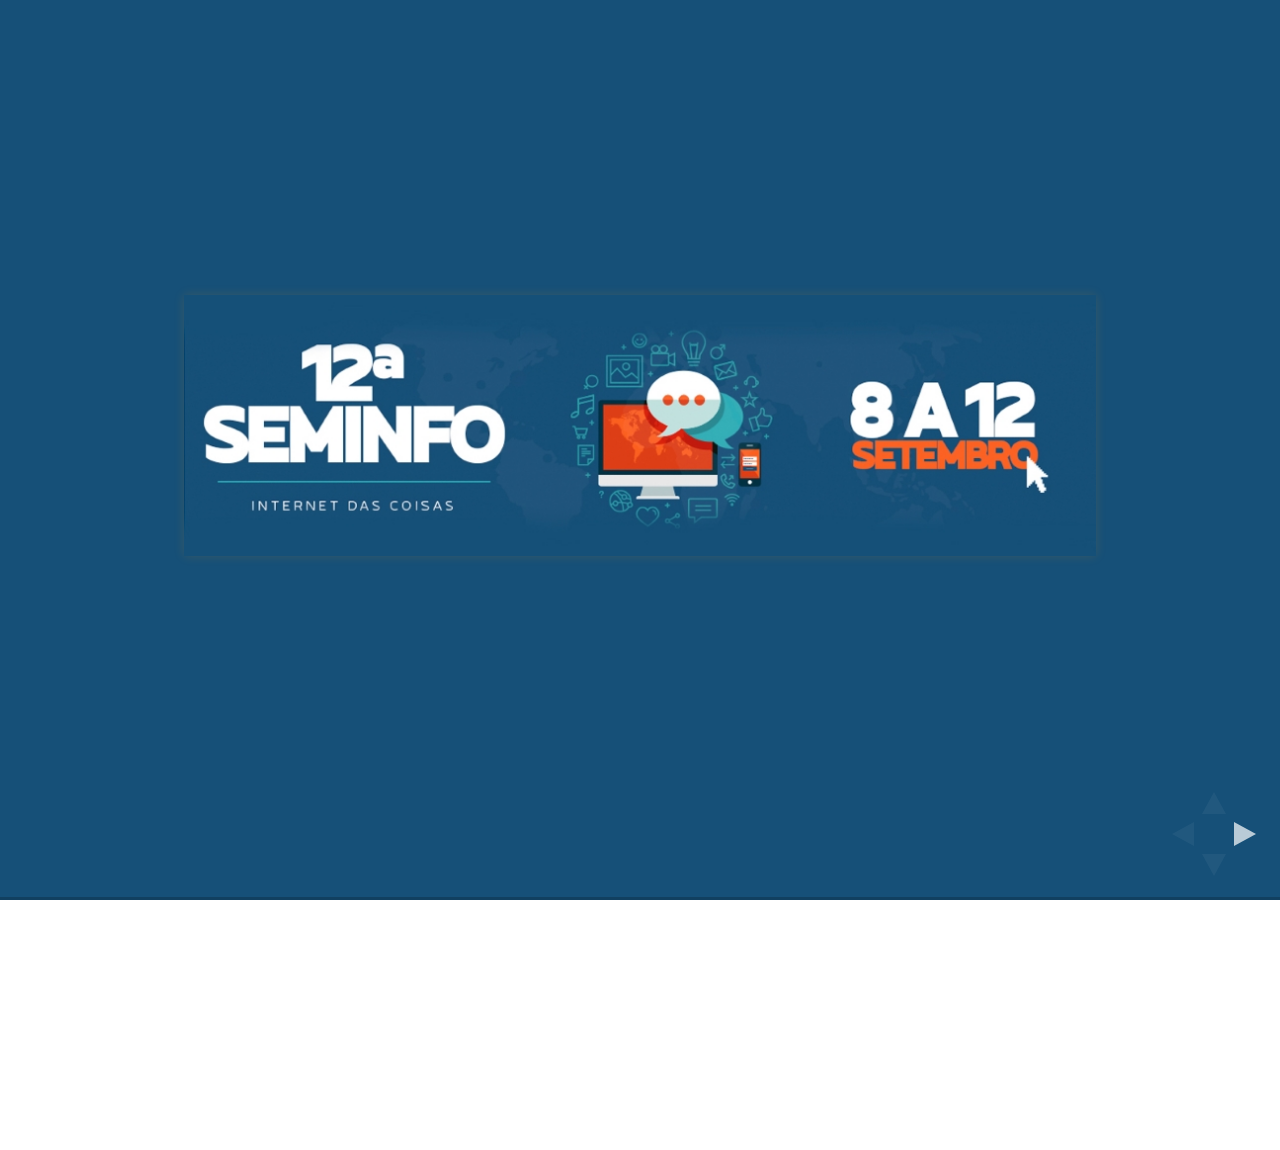
==== index.html @ 310581dc "Alterações" ====
<!doctype html>
<html lang="pt-br">

<head>
    <meta charset="utf-8">
    <title>Hackaju</title>
    <meta name="description" content="A framework for easily creating beautiful presentations using HTML">
    <meta name="author" content="Rafael Tavares">
    <meta name="apple-mobile-web-app-capable" content="yes" />
    <meta name="apple-mobile-web-app-status-bar-style" content="black-translucent" />
    <meta name="viewport" content="width=device-width, initial-scale=1.0, maximum-scale=1.0, user-scalable=no">
    <link rel="stylesheet" href="css/reveal.css">
    <link rel="stylesheet" href="css/theme/default.css" id="theme">
    <!-- For syntax highlighting -->
    <link rel="stylesheet" href="lib/css/zenburn.css">
    <!-- If the query includes 'print-pdf', use the PDF print sheet -->
    <script>
        document.write('<link rel="stylesheet" href="css/print/' + (window.location.search.match(/print-pdf/gi) ? 'pdf' : 'paper') + '.css" type="text/css" media="print">');
    </script>
    <!--[if lt IE 9]>
		<script src="lib/js/html5shiv.js"></script>
		<![endif]-->
</head>

<body>
    <div class="reveal">
        <!-- Any section element inside of this container is displayed as a slide -->
        <div class="slides">
            <!-- ::::::::::::::::::::::::::::::::::::::::::::   Slide  1 ::::::::::::::::::::::::::::::::::::::::::::-->
            <section data-background="design/bg.jpg">
                <img src="design/seminfo.jpg" style="width: 100%; border:0;" alt="Logo seminfo">
            </section>
            <!-- ::::::::::::::::::::::::::::::::::::::::::::   Slide  2 ::::::::::::::::::::::::::::::::::::::::::::-->
            <section data-background="design/bg.jpg">
                <div style="width: 45%; position: absolute; float: left;">
                    <header>
                        <img src="http://rafaeltavares.co/public/img/Rafa.jpg" style="border-radius: 100%; width:200px;">
                        <h2>Rafael Tavares</h2>
                    </header>
                    </br>
                    <ul>
                        <li>
                            Desenvolvedor Web/Mobile
                        </li>
                        <li><b>Site: </b><a href="https://rafaeltavares.co">rafaeltavares.co</a>
                        </li>
                    </ul>
                </div>
                <div style="width:45%; float: right;">
                    <header>
                        <img src="https://photos-5.dropbox.com/t/2/AAAIjXLBx0rAmiD1FjRW-xw7x60kgKYVORQc4LCLdvpjKw/12/138785969/jpeg/32x32/1/_/1/2/Harry2.jpg/EOT7qWoYkQUgBygH/iBq4jOPTnEDeCNf227ebI8Ue8AL_xQ-geZI3dwJiTx8?size=1600x1200&size_mode=2" style="border-radius: 100%; width:200px;">
                        <h2>Harry</h2>
                    </header>
                    </br>
                    </br>
                    </br>
                    <ul>
                        <li>
                            Desenvolvedor/Analista de Sistemas para Web
                        </li>
                        <li>
                            <b>Github: </b><a href="https://github.com/Harry32">github.com/Harry32</a>
                        </li>
                    </ul>
                </div>
            </section>
            <section data-background="design/bg.jpg">
                <h2><span style="font-family:metanormal_roman; ">Programa Mobile?</span></h2>
                <img src="design/mobile.png" style="border: 0px !important;" alt="mobile">
            </section>
            <section data-background="design/bg.jpg">
                <h1><span style="font-family:metanormal_roman; ">HACKATHON</span></h1>
            </section>
            <section>
                <section data-background="design/bg.jpg">
                    <h1><span style="font-family:metanormal_roman; ">O que é o HACKAJU?</span></h1>
                </section>
            </section>
            <section>
                <section data-background="design/bg.jpg">
                    <h1><span style="font-family:metanormal_roman; ">Mobile Apps</span></h1>
                        <p>Você terá 8 horas para "estruturar" sua idéia em forma de app</p>
                </section>
            </section>
            <section>
                <section data-background="design/bg.jpg">
                    <h1><span style="font-family:metanormal_roman; ">Categorias</span></h1></br></br>
                        <p>
                            <ul>
                                <li>Melhor Aplicativo Unit</li></br>
                                <li>Melhor Aplicativo Windows Phone</li>
                            </ul>
                        </p>
                </section>
            </section>
            <section>
                <section data-background="design/bg.jpg">
                    <h1><span style="font-family:metanormal_roman; ">A chave é a idéia</span></h1>
                    <p>As boas idéias viram app, com uma equipe bem distribuida e empenhada seu app pode ser vencedor em alguma categoria proposta.</p>
                </section>
            </section>
            <section>
                <section data-background="design/bg.jpg">
                    <h1><span style="font-family:metanormal_roman; ">Trabalho em equipe!</span></h1>
                </section>
            </section>
            <section>
                <section data-background="design/bg.jpg">
                    <h1><span style="font-family:metanormal_roman; ">Quem pode Participar?</span></h1>
                        <p>Desenvolvedores, analistas, designers se você tem uma idéia o hack é para você também!</p>
                </section>
            </section>
            <section data-background="design/bg.jpg">
                <h1><span style="font-family:metanormal_roman;"><b>Por que participar?</b></span></h1>
            </section>
            <section>
                <section data-background="design/bg.jpg">
                    <h1><span style="font-family:metanormal_roman; ">Desenvolver \o/</span></h1></br>
                    <p>Durante todo o evento, desenvolvedores que já atuam na área estarão disponíveis para tirar dúvidas sobre as plataformas, APIs, etc que mais dominam</p>
                </section>
            </section>
            <section>
                <section data-background="design/bg.jpg">
                    <h1><span style="font-family:metanormal_roman;"><b>E Prêmios? Temos Prêmios?</b></span></h1>
                </section>
            </section>
            <section data-background="design/bg.jpg">
                <h1><span style="font-family:metanormal_roman; ">Perguntas?</span></h1>
            </section>
            <section data-background="design/bg.jpg">
                <h1><span style="font-family:metanormal_roman; ">Obrigado!</span></h1>
            </section>
        </div>
    </div>
    <script src="lib/js/head.min.js"></script>
    <script src="js/reveal.min.js"></script>
    <script>
        // Full list of configuration options available here:
        // https://github.com/hakimel/reveal.js#configuration
        Reveal.initialize({
            controls: true,
            progress: true,
            history: true,
            center: true,

            theme: Reveal.getQueryHash().theme, // available themes are in /css/theme
            transition: Reveal.getQueryHash().transition || 'default', // default/cube/page/concave/zoom/linear/fade/none

            // Optional libraries used to extend on reveal.js
            dependencies: [
                {
                    src: 'lib/js/classList.js',
                    condition: function () {
                        return !document.body.classList;
                    }
                },
                {
                    src: 'plugin/markdown/marked.js',
                    condition: function () {
                        return !!document.querySelector('[data-markdown]');
                    }
                },
                {
                    src: 'plugin/markdown/markdown.js',
                    condition: function () {
                        return !!document.querySelector('[data-markdown]');
                    }
                },
                {
                    src: 'plugin/highlight/highlight.js',
                    async: true,
                    callback: function () {
                        hljs.initHighlightingOnLoad();
                    }
                },
                {
                    src: 'plugin/zoom-js/zoom.js',
                    async: true,
                    condition: function () {
                        return !!document.body.classList;
                    }
                },
                {
                    src: 'plugin/notes/notes.js',
                    async: true,
                    condition: function () {
                        return !!document.body.classList;
                    }
                }
     // { src: 'plugin/search/search.js', async: true, condition: function() { return !!document.body.classList; } }
     // { src: 'plugin/remotes/remotes.js', async: true, condition: function() { return !!document.body.classList; } }
    ]
        });
    </script>
</body>

</html>
---- css/reveal.css ----
@charset "UTF-8";

/*!
 * reveal.js
 * http://lab.hakim.se/reveal-js
 * MIT licensed
 *
 * Copyright (C) 2013 Hakim El Hattab, http://hakim.se
 */


/*********************************************
 * RESET STYLES
 *********************************************/

html, body, .reveal div, .reveal span, .reveal applet, .reveal object, .reveal iframe,
.reveal h1, .reveal h2, .reveal h3, .reveal h4, .reveal h5, .reveal h6, .reveal p, .reveal blockquote, .reveal pre,
.reveal a, .reveal abbr, .reveal acronym, .reveal address, .reveal big, .reveal cite, .reveal code,
.reveal del, .reveal dfn, .reveal em, .reveal img, .reveal ins, .reveal kbd, .reveal q, .reveal s, .reveal samp,
.reveal small, .reveal strike, .reveal strong, .reveal sub, .reveal sup, .reveal tt, .reveal var,
.reveal b, .reveal u, .reveal i, .reveal center,
.reveal dl, .reveal dt, .reveal dd, .reveal ol, .reveal ul, .reveal li,
.reveal fieldset, .reveal form, .reveal label, .reveal legend,
.reveal table, .reveal caption, .reveal tbody, .reveal tfoot, .reveal thead, .reveal tr, .reveal th, .reveal td,
.reveal article, .reveal aside, .reveal canvas, .reveal details, .reveal embed,
.reveal figure, .reveal figcaption, .reveal footer, .reveal header, .reveal hgroup,
.reveal menu, .reveal nav, .reveal output, .reveal ruby, .reveal section, .reveal summary,
.reveal time, .reveal mark, .reveal audio, video {
	margin: 0;
	padding: 0;
	border: 0;
	font-size: 100%;
	font: inherit;
	vertical-align: baseline;
}

.reveal article, .reveal aside, .reveal details, .reveal figcaption, .reveal figure,
.reveal footer, .reveal header, .reveal hgroup, .reveal menu, .reveal nav, .reveal section {
	display: block;
}


/*********************************************
 * GLOBAL STYLES
 *********************************************/

html,
body {
	width: 100%;
	height: 100%;
	overflow: hidden;
}

body {
	position: relative;
	line-height: 1;
}

::selection {
	background: #FF5E99;
	color: #fff;
	text-shadow: none;
}


/*********************************************
 * HEADERS
 *********************************************/

.reveal h1,
.reveal h2,
.reveal h3,
.reveal h4,
.reveal h5,
.reveal h6 {

	line-height: 1;
}

.reveal h1 { font-size: 3.77em; }
.reveal h2 { font-size: 2.11em;	}
.reveal h3 { font-size: 1.55em;	}
.reveal h4 { font-size: 1em;	}


/*********************************************
 * VIEW FRAGMENTS
 *********************************************/

.reveal .slides section .fragment {
	opacity: 0;

	-webkit-transition: all .2s ease;
	   -moz-transition: all .2s ease;
	    -ms-transition: all .2s ease;
	     -o-transition: all .2s ease;
	        transition: all .2s ease;
}
	.reveal .slides section .fragment.visible {
		opacity: 1;
	}

.reveal .slides section .fragment.grow {
	opacity: 1;
}
	.reveal .slides section .fragment.grow.visible {
		-webkit-transform: scale( 1.3 );
		   -moz-transform: scale( 1.3 );
		    -ms-transform: scale( 1.3 );
		     -o-transform: scale( 1.3 );
		        transform: scale( 1.3 );
	}

.reveal .slides section .fragment.shrink {
	opacity: 1;
}
	.reveal .slides section .fragment.shrink.visible {
		-webkit-transform: scale( 0.7 );
		   -moz-transform: scale( 0.7 );
		    -ms-transform: scale( 0.7 );
		     -o-transform: scale( 0.7 );
		        transform: scale( 0.7 );
	}

.reveal .slides section .fragment.zoom-in {
	opacity: 0;

	-webkit-transform: scale( 0.1 );
	   -moz-transform: scale( 0.1 );
	    -ms-transform: scale( 0.1 );
	     -o-transform: scale( 0.1 );
	        transform: scale( 0.1 );
}

	.reveal .slides section .fragment.zoom-in.visible {
		opacity: 1;

		-webkit-transform: scale( 1 );
		   -moz-transform: scale( 1 );
		    -ms-transform: scale( 1 );
		     -o-transform: scale( 1 );
		        transform: scale( 1 );
	}

.reveal .slides section .fragment.roll-in {
	opacity: 0;

	-webkit-transform: rotateX( 90deg );
	   -moz-transform: rotateX( 90deg );
	    -ms-transform: rotateX( 90deg );
	     -o-transform: rotateX( 90deg );
	        transform: rotateX( 90deg );
}
	.reveal .slides section .fragment.roll-in.visible {
		opacity: 1;

		-webkit-transform: rotateX( 0 );
		   -moz-transform: rotateX( 0 );
		    -ms-transform: rotateX( 0 );
		     -o-transform: rotateX( 0 );
		        transform: rotateX( 0 );
	}

.reveal .slides section .fragment.fade-out {
	opacity: 1;
}
	.reveal .slides section .fragment.fade-out.visible {
		opacity: 0;
	}

.reveal .slides section .fragment.semi-fade-out {
	opacity: 1;
}
	.reveal .slides section .fragment.semi-fade-out.visible {
		opacity: 0.5;
	}

.reveal .slides section .fragment.highlight-red,
.reveal .slides section .fragment.highlight-green,
.reveal .slides section .fragment.highlight-blue {
	opacity: 1;
}
	.reveal .slides section .fragment.highlight-red.visible {
		color: #ff2c2d
	}
	.reveal .slides section .fragment.highlight-green.visible {
		color: #17ff2e;
	}
	.reveal .slides section .fragment.highlight-blue.visible {
		color: #1b91ff;
	}


/*********************************************
 * DEFAULT ELEMENT STYLES
 *********************************************/

/* Fixes issue in Chrome where italic fonts did not appear when printing to PDF */
.reveal:after {
  content: '';
  font-style: italic;
}

/* Ensure certain elements are never larger than the slide itself */
.reveal img,
.reveal video,
.reveal iframe {
	max-width: 95%;
	max-height: 95%;
}

/** Prevents layering issues in certain browser/transition combinations */
.reveal a {
	position: relative;
}

.reveal strong,
.reveal b {
	font-weight: bold;
}

.reveal em,
.reveal i {
	font-style: italic;
}

.reveal ol,
.reveal ul {
	display: inline-block;

	text-align: left;
	margin: 0 0 0 1em;
}

.reveal ol {
	list-style-type: decimal;
}

.reveal ul {
	list-style-type: disc;
}

.reveal ul ul {
	list-style-type: square;
}

.reveal ul ul ul {
	list-style-type: circle;
}

.reveal ul ul,
.reveal ul ol,
.reveal ol ol,
.reveal ol ul {
	display: block;
	margin-left: 40px;
}

.reveal p {
	margin-bottom: 10px;
	line-height: 1.2em;
}

.reveal q,
.reveal blockquote {
	quotes: none;
}

.reveal blockquote {
	display: block;
	position: relative;
	width: 70%;
	margin: 5px auto;
	padding: 5px;

	font-style: italic;
	background: rgba(255, 255, 255, 0.05);
	box-shadow: 0px 0px 2px rgba(0,0,0,0.2);
}
	.reveal blockquote p:first-child,
	.reveal blockquote p:last-child {
		display: inline-block;
	}

.reveal q {
	font-style: italic;
}

.reveal pre {
	display: block;
	position: relative;
	width: 90%;
	margin: 15px auto;

	text-align: left;
	font-size: 0.55em;
	font-family: monospace;
	line-height: 1.2em;

	word-wrap: break-word;

	box-shadow: 0px 0px 6px rgba(0,0,0,0.3);
}
.reveal code {
	font-family: monospace;
}
.reveal pre code {
	padding: 5px;
	overflow: auto;
	max-height: 400px;
	word-wrap: normal;
}

.reveal table th,
.reveal table td {
	text-align: left;
	padding-right: .3em;
}

.reveal table th {
	text-shadow: rgb(255,255,255) 1px 1px 2px;
}

.reveal sup {
	vertical-align: super;
}
.reveal sub {
	vertical-align: sub;
}

.reveal small {
	display: inline-block;
	font-size: 0.6em;
	line-height: 1.2em;
	vertical-align: top;
}

.reveal small * {
	vertical-align: top;
}


/*********************************************
 * CONTROLS
 *********************************************/

.reveal .controls {
	display: none;
	position: fixed;
	width: 110px;
	height: 110px;
	z-index: 30;
	right: 10px;
	bottom: 10px;
}

.reveal .controls div {
	position: absolute;
	opacity: 0.05;
	width: 0;
	height: 0;
	border: 12px solid transparent;

	-moz-transform: scale(.9999);

	-webkit-transition: all 0.2s ease;
	   -moz-transition: all 0.2s ease;
	    -ms-transition: all 0.2s ease;
	     -o-transition: all 0.2s ease;
	        transition: all 0.2s ease;
}

.reveal .controls div.enabled {
	opacity: 0.7;
	cursor: pointer;
}

.reveal .controls div.enabled:active {
	margin-top: 1px;
}

	.reveal .controls div.navigate-left {
		top: 42px;

		border-right-width: 22px;
		border-right-color: #eee;
	}
		.reveal .controls div.navigate-left.fragmented {
			opacity: 0.3;
		}

	.reveal .controls div.navigate-right {
		left: 74px;
		top: 42px;

		border-left-width: 22px;
		border-left-color: #eee;
	}
		.reveal .controls div.navigate-right.fragmented {
			opacity: 0.3;
		}

	.reveal .controls div.navigate-up {
		left: 42px;

		border-bottom-width: 22px;
		border-bottom-color: #eee;
	}
		.reveal .controls div.navigate-up.fragmented {
			opacity: 0.3;
		}

	.reveal .controls div.navigate-down {
		left: 42px;
		top: 74px;

		border-top-width: 22px;
		border-top-color: #eee;
	}
		.reveal .controls div.navigate-down.fragmented {
			opacity: 0.3;
		}


/*********************************************
 * PROGRESS BAR
 *********************************************/

.reveal .progress {
	position: fixed;
	display: none;
	height: 3px;
	width: 100%;
	bottom: 0;
	left: 0;
	z-index: 10;
}
	.reveal .progress:after {
		content: '';
		display: 'block';
		position: absolute;
		height: 20px;
		width: 100%;
		top: -20px;
	}
	.reveal .progress span {
		display: block;
		height: 100%;
		width: 0px;

		-webkit-transition: width 800ms cubic-bezier(0.260, 0.860, 0.440, 0.985);
		   -moz-transition: width 800ms cubic-bezier(0.260, 0.860, 0.440, 0.985);
		    -ms-transition: width 800ms cubic-bezier(0.260, 0.860, 0.440, 0.985);
		     -o-transition: width 800ms cubic-bezier(0.260, 0.860, 0.440, 0.985);
		        transition: width 800ms cubic-bezier(0.260, 0.860, 0.440, 0.985);
	}


/*********************************************
 * ROLLING LINKS
 *********************************************/

.reveal .roll {
	display: inline-block;
	line-height: 1.2;
	overflow: hidden;

	vertical-align: top;

	-webkit-perspective: 400px;
	   -moz-perspective: 400px;
	    -ms-perspective: 400px;
	        perspective: 400px;

	-webkit-perspective-origin: 50% 50%;
	   -moz-perspective-origin: 50% 50%;
	    -ms-perspective-origin: 50% 50%;
	        perspective-origin: 50% 50%;
}
	.reveal .roll:hover {
		background: none;
		text-shadow: none;
	}
.reveal .roll span {
	display: block;
	position: relative;
	padding: 0 2px;

	pointer-events: none;

	-webkit-transition: all 400ms ease;
	   -moz-transition: all 400ms ease;
	    -ms-transition: all 400ms ease;
	        transition: all 400ms ease;

	-webkit-transform-origin: 50% 0%;
	   -moz-transform-origin: 50% 0%;
	    -ms-transform-origin: 50% 0%;
	        transform-origin: 50% 0%;

	-webkit-transform-style: preserve-3d;
	   -moz-transform-style: preserve-3d;
	    -ms-transform-style: preserve-3d;
	        transform-style: preserve-3d;

	-webkit-backface-visibility: hidden;
	   -moz-backface-visibility: hidden;
	        backface-visibility: hidden;
}
	.reveal .roll:hover span {
	    background: rgba(0,0,0,0.5);

	    -webkit-transform: translate3d( 0px, 0px, -45px ) rotateX( 90deg );
	       -moz-transform: translate3d( 0px, 0px, -45px ) rotateX( 90deg );
	        -ms-transform: translate3d( 0px, 0px, -45px ) rotateX( 90deg );
	            transform: translate3d( 0px, 0px, -45px ) rotateX( 90deg );
	}
.reveal .roll span:after {
	content: attr(data-title);

	display: block;
	position: absolute;
	left: 0;
	top: 0;
	padding: 0 2px;

	-webkit-backface-visibility: hidden;
	   -moz-backface-visibility: hidden;
	        backface-visibility: hidden;

	-webkit-transform-origin: 50% 0%;
	   -moz-transform-origin: 50% 0%;
	    -ms-transform-origin: 50% 0%;
	        transform-origin: 50% 0%;

	-webkit-transform: translate3d( 0px, 110%, 0px ) rotateX( -90deg );
	   -moz-transform: translate3d( 0px, 110%, 0px ) rotateX( -90deg );
	    -ms-transform: translate3d( 0px, 110%, 0px ) rotateX( -90deg );
	        transform: translate3d( 0px, 110%, 0px ) rotateX( -90deg );
}


/*********************************************
 * SLIDES
 *********************************************/

.reveal {
	position: relative;
	width: 100%;
	height: 100%;

	-ms-touch-action: none;
}

.reveal .slides {
	position: absolute;
	width: 100%;
	height: 100%;
	left: 50%;
	top: 50%;

	overflow: visible;
	z-index: 1;
	text-align: center;
	text-align: center;

	-webkit-transition: -webkit-perspective .4s ease;
	   -moz-transition: -moz-perspective .4s ease;
	    -ms-transition: -ms-perspective .4s ease;
	     -o-transition: -o-perspective .4s ease;
	        transition: perspective .4s ease;

	-webkit-perspective: 600px;
	   -moz-perspective: 600px;
	    -ms-perspective: 600px;
	        perspective: 600px;

	-webkit-perspective-origin: 0px -100px;
	   -moz-perspective-origin: 0px -100px;
	    -ms-perspective-origin: 0px -100px;
	        perspective-origin: 0px -100px;
}

.reveal .slides>section,
.reveal .slides>section>section {
	display: none;
	position: absolute;
	max-width: 100%;
	width: 100%;
	padding: 20px 0px;

	z-index: 10;
	line-height: 1.2em;
	font-weight: normal;

	-webkit-transform-style: preserve-3d;
	   -moz-transform-style: preserve-3d;
	    -ms-transform-style: preserve-3d;
	        transform-style: preserve-3d;

	-webkit-transition: -webkit-transform-origin 800ms cubic-bezier(0.260, 0.860, 0.440, 0.985),
						-webkit-transform 800ms cubic-bezier(0.260, 0.860, 0.440, 0.985),
						visibility 800ms cubic-bezier(0.260, 0.860, 0.440, 0.985),
						opacity 800ms cubic-bezier(0.260, 0.860, 0.440, 0.985);
	   -moz-transition: -moz-transform-origin 800ms cubic-bezier(0.260, 0.860, 0.440, 0.985),
						-moz-transform 800ms cubic-bezier(0.260, 0.860, 0.440, 0.985),
						visibility 800ms cubic-bezier(0.260, 0.860, 0.440, 0.985),
						opacity 800ms cubic-bezier(0.260, 0.860, 0.440, 0.985);
	    -ms-transition: -ms-transform-origin 800ms cubic-bezier(0.260, 0.860, 0.440, 0.985),
						-ms-transform 800ms cubic-bezier(0.260, 0.860, 0.440, 0.985),
						visibility 800ms cubic-bezier(0.260, 0.860, 0.440, 0.985),
						opacity 800ms cubic-bezier(0.260, 0.860, 0.440, 0.985);
	     -o-transition: -o-transform-origin 800ms cubic-bezier(0.260, 0.860, 0.440, 0.985),
						-o-transform 800ms cubic-bezier(0.260, 0.860, 0.440, 0.985),
						visibility 800ms cubic-bezier(0.260, 0.860, 0.440, 0.985),
						opacity 800ms cubic-bezier(0.260, 0.860, 0.440, 0.985);
	        transition: transform-origin 800ms cubic-bezier(0.260, 0.860, 0.440, 0.985),
						transform 800ms cubic-bezier(0.260, 0.860, 0.440, 0.985),
						visibility 800ms cubic-bezier(0.260, 0.860, 0.440, 0.985),
						opacity 800ms cubic-bezier(0.260, 0.860, 0.440, 0.985);
}

/* Global transition speed settings */
.reveal[data-transition-speed="fast"] .slides section {
	-webkit-transition-duration: 400ms;
	   -moz-transition-duration: 400ms;
	    -ms-transition-duration: 400ms;
	        transition-duration: 400ms;
}
.reveal[data-transition-speed="slow"] .slides section {
	-webkit-transition-duration: 1200ms;
	   -moz-transition-duration: 1200ms;
	    -ms-transition-duration: 1200ms;
	        transition-duration: 1200ms;
}

/* Slide-specific transition speed overrides */
.reveal .slides section[data-transition-speed="fast"] {
	-webkit-transition-duration: 400ms;
	   -moz-transition-duration: 400ms;
	    -ms-transition-duration: 400ms;
	        transition-duration: 400ms;
}
.reveal .slides section[data-transition-speed="slow"] {
	-webkit-transition-duration: 1200ms;
	   -moz-transition-duration: 1200ms;
	    -ms-transition-duration: 1200ms;
	        transition-duration: 1200ms;
}

.reveal .slides>section {
	left: -50%;
	top: -50%;
}

.reveal .slides>section.stack {
	padding-top: 0;
	padding-bottom: 0;
}

.reveal .slides>section.present,
.reveal .slides>section>section.present {
	display: block;
	z-index: 11;
	opacity: 1;
}

.reveal.center,
.reveal.center .slides,
.reveal.center .slides section {
	min-height: auto !important;
}



/*********************************************
 * DEFAULT TRANSITION
 *********************************************/

.reveal .slides>section[data-transition=default].past,
.reveal .slides>section.past {
	display: block;
	opacity: 0;

	-webkit-transform: translate3d(-100%, 0, 0) rotateY(-90deg) translate3d(-100%, 0, 0);
	   -moz-transform: translate3d(-100%, 0, 0) rotateY(-90deg) translate3d(-100%, 0, 0);
	    -ms-transform: translate3d(-100%, 0, 0) rotateY(-90deg) translate3d(-100%, 0, 0);
	        transform: translate3d(-100%, 0, 0) rotateY(-90deg) translate3d(-100%, 0, 0);
}
.reveal .slides>section[data-transition=default].future,
.reveal .slides>section.future {
	display: block;
	opacity: 0;

	-webkit-transform: translate3d(100%, 0, 0) rotateY(90deg) translate3d(100%, 0, 0);
	   -moz-transform: translate3d(100%, 0, 0) rotateY(90deg) translate3d(100%, 0, 0);
	    -ms-transform: translate3d(100%, 0, 0) rotateY(90deg) translate3d(100%, 0, 0);
	        transform: translate3d(100%, 0, 0) rotateY(90deg) translate3d(100%, 0, 0);
}

.reveal .slides>section>section[data-transition=default].past,
.reveal .slides>section>section.past {
	display: block;
	opacity: 0;

	-webkit-transform: translate3d(0, -300px, 0) rotateX(70deg) translate3d(0, -300px, 0);
	   -moz-transform: translate3d(0, -300px, 0) rotateX(70deg) translate3d(0, -300px, 0);
	    -ms-transform: translate3d(0, -300px, 0) rotateX(70deg) translate3d(0, -300px, 0);
	        transform: translate3d(0, -300px, 0) rotateX(70deg) translate3d(0, -300px, 0);
}
.reveal .slides>section>section[data-transition=default].future,
.reveal .slides>section>section.future {
	display: block;
	opacity: 0;

	-webkit-transform: translate3d(0, 300px, 0) rotateX(-70deg) translate3d(0, 300px, 0);
	   -moz-transform: translate3d(0, 300px, 0) rotateX(-70deg) translate3d(0, 300px, 0);
	    -ms-transform: translate3d(0, 300px, 0) rotateX(-70deg) translate3d(0, 300px, 0);
	        transform: translate3d(0, 300px, 0) rotateX(-70deg) translate3d(0, 300px, 0);
}


/*********************************************
 * CONCAVE TRANSITION
 *********************************************/

.reveal .slides>section[data-transition=concave].past,
.reveal.concave  .slides>section.past {
	-webkit-transform: translate3d(-100%, 0, 0) rotateY(90deg) translate3d(-100%, 0, 0);
	   -moz-transform: translate3d(-100%, 0, 0) rotateY(90deg) translate3d(-100%, 0, 0);
	    -ms-transform: translate3d(-100%, 0, 0) rotateY(90deg) translate3d(-100%, 0, 0);
	        transform: translate3d(-100%, 0, 0) rotateY(90deg) translate3d(-100%, 0, 0);
}
.reveal .slides>section[data-transition=concave].future,
.reveal.concave .slides>section.future {
	-webkit-transform: translate3d(100%, 0, 0) rotateY(-90deg) translate3d(100%, 0, 0);
	   -moz-transform: translate3d(100%, 0, 0) rotateY(-90deg) translate3d(100%, 0, 0);
	    -ms-transform: translate3d(100%, 0, 0) rotateY(-90deg) translate3d(100%, 0, 0);
	        transform: translate3d(100%, 0, 0) rotateY(-90deg) translate3d(100%, 0, 0);
}

.reveal .slides>section>section[data-transition=concave].past,
.reveal.concave .slides>section>section.past {
	-webkit-transform: translate3d(0, -80%, 0) rotateX(-70deg) translate3d(0, -80%, 0);
	   -moz-transform: translate3d(0, -80%, 0) rotateX(-70deg) translate3d(0, -80%, 0);
	    -ms-transform: translate3d(0, -80%, 0) rotateX(-70deg) translate3d(0, -80%, 0);
	        transform: translate3d(0, -80%, 0) rotateX(-70deg) translate3d(0, -80%, 0);
}
.reveal .slides>section>section[data-transition=concave].future,
.reveal.concave .slides>section>section.future {
	-webkit-transform: translate3d(0, 80%, 0) rotateX(70deg) translate3d(0, 80%, 0);
	   -moz-transform: translate3d(0, 80%, 0) rotateX(70deg) translate3d(0, 80%, 0);
	    -ms-transform: translate3d(0, 80%, 0) rotateX(70deg) translate3d(0, 80%, 0);
	        transform: translate3d(0, 80%, 0) rotateX(70deg) translate3d(0, 80%, 0);
}


/*********************************************
 * ZOOM TRANSITION
 *********************************************/

.reveal .slides>section[data-transition=zoom].past,
.reveal.zoom .slides>section.past {
	opacity: 0;
	visibility: hidden;

	-webkit-transform: scale(16);
	   -moz-transform: scale(16);
	    -ms-transform: scale(16);
	     -o-transform: scale(16);
	        transform: scale(16);
}
.reveal .slides>section[data-transition=zoom].future,
.reveal.zoom .slides>section.future {
	opacity: 0;
	visibility: hidden;

	-webkit-transform: scale(0.2);
	   -moz-transform: scale(0.2);
	    -ms-transform: scale(0.2);
	     -o-transform: scale(0.2);
	        transform: scale(0.2);
}

.reveal .slides>section>section[data-transition=zoom].past,
.reveal.zoom .slides>section>section.past {
	-webkit-transform: translate(0, -150%);
	   -moz-transform: translate(0, -150%);
	    -ms-transform: translate(0, -150%);
	     -o-transform: translate(0, -150%);
	        transform: translate(0, -150%);
}
.reveal .slides>section>section[data-transition=zoom].future,
.reveal.zoom .slides>section>section.future {
	-webkit-transform: translate(0, 150%);
	   -moz-transform: translate(0, 150%);
	    -ms-transform: translate(0, 150%);
	     -o-transform: translate(0, 150%);
	        transform: translate(0, 150%);
}


/*********************************************
 * LINEAR TRANSITION
 *********************************************/

.reveal.linear section {
	-webkit-backface-visibility: hidden;
	   -moz-backface-visibility: hidden;
	    -ms-backface-visibility: hidden;
	        backface-visibility: hidden;
}

.reveal .slides>section[data-transition=linear].past,
.reveal.linear .slides>section.past {
	-webkit-transform: translate(-150%, 0);
	   -moz-transform: translate(-150%, 0);
	    -ms-transform: translate(-150%, 0);
	     -o-transform: translate(-150%, 0);
	        transform: translate(-150%, 0);
}
.reveal .slides>section[data-transition=linear].future,
.reveal.linear .slides>section.future {
	-webkit-transform: translate(150%, 0);
	   -moz-transform: translate(150%, 0);
	    -ms-transform: translate(150%, 0);
	     -o-transform: translate(150%, 0);
	        transform: translate(150%, 0);
}

.reveal .slides>section>section[data-transition=linear].past,
.reveal.linear .slides>section>section.past {
	-webkit-transform: translate(0, -150%);
	   -moz-transform: translate(0, -150%);
	    -ms-transform: translate(0, -150%);
	     -o-transform: translate(0, -150%);
	        transform: translate(0, -150%);
}
.reveal .slides>section>section[data-transition=linear].future,
.reveal.linear .slides>section>section.future {
	-webkit-transform: translate(0, 150%);
	   -moz-transform: translate(0, 150%);
	    -ms-transform: translate(0, 150%);
	     -o-transform: translate(0, 150%);
	        transform: translate(0, 150%);
}


/*********************************************
 * CUBE TRANSITION
 *********************************************/

.reveal.cube .slides {
	-webkit-perspective: 1300px;
	   -moz-perspective: 1300px;
	    -ms-perspective: 1300px;
	        perspective: 1300px;
}

.reveal.cube .slides section {
	padding: 30px;
	min-height: 700px;

	-webkit-backface-visibility: hidden;
	   -moz-backface-visibility: hidden;
	    -ms-backface-visibility: hidden;
	        backface-visibility: hidden;

	-webkit-box-sizing: border-box;
	   -moz-box-sizing: border-box;
	        box-sizing: border-box;
}
	.reveal.center.cube .slides section {
		min-height: auto;
	}
	.reveal.cube .slides section:not(.stack):before {
		content: '';
		position: absolute;
		display: block;
		width: 100%;
		height: 100%;
		left: 0;
		top: 0;
		background: rgba(0,0,0,0.1);
		border-radius: 4px;

		-webkit-transform: translateZ( -20px );
		   -moz-transform: translateZ( -20px );
		    -ms-transform: translateZ( -20px );
		     -o-transform: translateZ( -20px );
		        transform: translateZ( -20px );
	}
	.reveal.cube .slides section:not(.stack):after {
		content: '';
		position: absolute;
		display: block;
		width: 90%;
		height: 30px;
		left: 5%;
		bottom: 0;
		background: none;
		z-index: 1;

		border-radius: 4px;
		box-shadow: 0px 95px 25px rgba(0,0,0,0.2);

		-webkit-transform: translateZ(-90px) rotateX( 65deg );
		   -moz-transform: translateZ(-90px) rotateX( 65deg );
		    -ms-transform: translateZ(-90px) rotateX( 65deg );
		     -o-transform: translateZ(-90px) rotateX( 65deg );
		        transform: translateZ(-90px) rotateX( 65deg );
	}

.reveal.cube .slides>section.stack {
	padding: 0;
	background: none;
}

.reveal.cube .slides>section.past {
	-webkit-transform-origin: 100% 0%;
	   -moz-transform-origin: 100% 0%;
	    -ms-transform-origin: 100% 0%;
	        transform-origin: 100% 0%;

	-webkit-transform: translate3d(-100%, 0, 0) rotateY(-90deg);
	   -moz-transform: translate3d(-100%, 0, 0) rotateY(-90deg);
	    -ms-transform: translate3d(-100%, 0, 0) rotateY(-90deg);
	        transform: translate3d(-100%, 0, 0) rotateY(-90deg);
}

.reveal.cube .slides>section.future {
	-webkit-transform-origin: 0% 0%;
	   -moz-transform-origin: 0% 0%;
	    -ms-transform-origin: 0% 0%;
	        transform-origin: 0% 0%;

	-webkit-transform: translate3d(100%, 0, 0) rotateY(90deg);
	   -moz-transform: translate3d(100%, 0, 0) rotateY(90deg);
	    -ms-transform: translate3d(100%, 0, 0) rotateY(90deg);
	        transform: translate3d(100%, 0, 0) rotateY(90deg);
}

.reveal.cube .slides>section>section.past {
	-webkit-transform-origin: 0% 100%;
	   -moz-transform-origin: 0% 100%;
	    -ms-transform-origin: 0% 100%;
	        transform-origin: 0% 100%;

	-webkit-transform: translate3d(0, -100%, 0) rotateX(90deg);
	   -moz-transform: translate3d(0, -100%, 0) rotateX(90deg);
	    -ms-transform: translate3d(0, -100%, 0) rotateX(90deg);
	        transform: translate3d(0, -100%, 0) rotateX(90deg);
}

.reveal.cube .slides>section>section.future {
	-webkit-transform-origin: 0% 0%;
	   -moz-transform-origin: 0% 0%;
	    -ms-transform-origin: 0% 0%;
	        transform-origin: 0% 0%;

	-webkit-transform: translate3d(0, 100%, 0) rotateX(-90deg);
	   -moz-transform: translate3d(0, 100%, 0) rotateX(-90deg);
	    -ms-transform: translate3d(0, 100%, 0) rotateX(-90deg);
	        transform: translate3d(0, 100%, 0) rotateX(-90deg);
}


/*********************************************
 * PAGE TRANSITION
 *********************************************/

.reveal.page .slides {
	-webkit-perspective-origin: 0% 50%;
	   -moz-perspective-origin: 0% 50%;
	    -ms-perspective-origin: 0% 50%;
	        perspective-origin: 0% 50%;

	-webkit-perspective: 3000px;
	   -moz-perspective: 3000px;
	    -ms-perspective: 3000px;
	        perspective: 3000px;
}

.reveal.page .slides section {
	padding: 30px;
	min-height: 700px;

	-webkit-box-sizing: border-box;
	   -moz-box-sizing: border-box;
	        box-sizing: border-box;
}
	.reveal.page .slides section.past {
		z-index: 12;
	}
	.reveal.page .slides section:not(.stack):before {
		content: '';
		position: absolute;
		display: block;
		width: 100%;
		height: 100%;
		left: 0;
		top: 0;
		background: rgba(0,0,0,0.1);

		-webkit-transform: translateZ( -20px );
		   -moz-transform: translateZ( -20px );
		    -ms-transform: translateZ( -20px );
		     -o-transform: translateZ( -20px );
		        transform: translateZ( -20px );
	}
	.reveal.page .slides section:not(.stack):after {
		content: '';
		position: absolute;
		display: block;
		width: 90%;
		height: 30px;
		left: 5%;
		bottom: 0;
		background: none;
		z-index: 1;

		border-radius: 4px;
		box-shadow: 0px 95px 25px rgba(0,0,0,0.2);

		-webkit-transform: translateZ(-90px) rotateX( 65deg );
	}

.reveal.page .slides>section.stack {
	padding: 0;
	background: none;
}

.reveal.page .slides>section.past {
	-webkit-transform-origin: 0% 0%;
	   -moz-transform-origin: 0% 0%;
	    -ms-transform-origin: 0% 0%;
	        transform-origin: 0% 0%;

	-webkit-transform: translate3d(-40%, 0, 0) rotateY(-80deg);
	   -moz-transform: translate3d(-40%, 0, 0) rotateY(-80deg);
	    -ms-transform: translate3d(-40%, 0, 0) rotateY(-80deg);
	        transform: translate3d(-40%, 0, 0) rotateY(-80deg);
}

.reveal.page .slides>section.future {
	-webkit-transform-origin: 100% 0%;
	   -moz-transform-origin: 100% 0%;
	    -ms-transform-origin: 100% 0%;
	        transform-origin: 100% 0%;

	-webkit-transform: translate3d(0, 0, 0);
	   -moz-transform: translate3d(0, 0, 0);
	    -ms-transform: translate3d(0, 0, 0);
	        transform: translate3d(0, 0, 0);
}

.reveal.page .slides>section>section.past {
	-webkit-transform-origin: 0% 0%;
	   -moz-transform-origin: 0% 0%;
	    -ms-transform-origin: 0% 0%;
	        transform-origin: 0% 0%;

	-webkit-transform: translate3d(0, -40%, 0) rotateX(80deg);
	   -moz-transform: translate3d(0, -40%, 0) rotateX(80deg);
	    -ms-transform: translate3d(0, -40%, 0) rotateX(80deg);
	        transform: translate3d(0, -40%, 0) rotateX(80deg);
}

.reveal.page .slides>section>section.future {
	-webkit-transform-origin: 0% 100%;
	   -moz-transform-origin: 0% 100%;
	    -ms-transform-origin: 0% 100%;
	        transform-origin: 0% 100%;

	-webkit-transform: translate3d(0, 0, 0);
	   -moz-transform: translate3d(0, 0, 0);
	    -ms-transform: translate3d(0, 0, 0);
	        transform: translate3d(0, 0, 0);
}


/*********************************************
 * FADE TRANSITION
 *********************************************/

.reveal .slides section[data-transition=fade],
.reveal.fade .slides section,
.reveal.fade .slides>section>section {
    -webkit-transform: none;
	   -moz-transform: none;
	    -ms-transform: none;
	     -o-transform: none;
	        transform: none;

	-webkit-transition: opacity 0.5s;
	   -moz-transition: opacity 0.5s;
	    -ms-transition: opacity 0.5s;
	     -o-transition: opacity 0.5s;
	        transition: opacity 0.5s;
}


.reveal.fade.overview .slides section,
.reveal.fade.overview .slides>section>section,
.reveal.fade.exit-overview .slides section,
.reveal.fade.exit-overview .slides>section>section {
	-webkit-transition: none;
	   -moz-transition: none;
	    -ms-transition: none;
	     -o-transition: none;
	        transition: none;
}


/*********************************************
 * NO TRANSITION
 *********************************************/

.reveal .slides section[data-transition=none],
.reveal.none .slides section {
	-webkit-transform: none;
	   -moz-transform: none;
	    -ms-transform: none;
	     -o-transform: none;
	        transform: none;

	-webkit-transition: none;
	   -moz-transition: none;
	    -ms-transition: none;
	     -o-transition: none;
	        transition: none;
}


/*********************************************
 * OVERVIEW
 *********************************************/

.reveal.overview .slides {
	-webkit-perspective-origin: 0% 0%;
	   -moz-perspective-origin: 0% 0%;
	    -ms-perspective-origin: 0% 0%;
	        perspective-origin: 0% 0%;

	-webkit-perspective: 700px;
	   -moz-perspective: 700px;
	    -ms-perspective: 700px;
	        perspective: 700px;
}

.reveal.overview .slides section {
	height: 600px;
	overflow: hidden;
	opacity: 1!important;
	visibility: visible!important;
	cursor: pointer;
	background: rgba(0,0,0,0.1);
}
.reveal.overview .slides section .fragment {
	opacity: 1;
}
.reveal.overview .slides section:after,
.reveal.overview .slides section:before {
	display: none !important;
}
.reveal.overview .slides section>section {
	opacity: 1;
	cursor: pointer;
}
	.reveal.overview .slides section:hover {
		background: rgba(0,0,0,0.3);
	}
	.reveal.overview .slides section.present {
		background: rgba(0,0,0,0.3);
	}
.reveal.overview .slides>section.stack {
	padding: 0;
	background: none;
	overflow: visible;
}


/*********************************************
 * PAUSED MODE
 *********************************************/

.reveal .pause-overlay {
	position: absolute;
	top: 0;
	left: 0;
	width: 100%;
	height: 100%;
	background: black;
	visibility: hidden;
	opacity: 0;
	z-index: 100;

	-webkit-transition: all 1s ease;
	   -moz-transition: all 1s ease;
	    -ms-transition: all 1s ease;
	     -o-transition: all 1s ease;
	        transition: all 1s ease;
}
.reveal.paused .pause-overlay {
	visibility: visible;
	opacity: 1;
}


/*********************************************
 * FALLBACK
 *********************************************/

.no-transforms {
	overflow-y: auto;
}

.no-transforms .reveal .slides {
	position: relative;
	width: 80%;
	height: auto !important;
	top: 0;
	left: 50%;
	margin: 0;
	text-align: center;
}

.no-transforms .reveal .controls,
.no-transforms .reveal .progress {
	display: none !important;
}

.no-transforms .reveal .slides section {
	display: block !important;
	opacity: 1 !important;
	position: relative !important;
	height: auto;
	min-height: auto;
	top: 0;
	left: -50%;
	margin: 70px 0;

	-webkit-transform: none;
	   -moz-transform: none;
	    -ms-transform: none;
	     -o-transform: none;
	        transform: none;
}

.no-transforms .reveal .slides section section {
	left: 0;
}

.reveal .no-transition,
.reveal .no-transition * {
	-webkit-transition: none !important;
	   -moz-transition: none !important;
	    -ms-transition: none !important;
	     -o-transition: none !important;
	        transition: none !important;
}


/*********************************************
 * BACKGROUND STATES [DEPRECATED]
 *********************************************/

.reveal .state-background {
	position: absolute;
	width: 100%;
	height: 100%;
	background: rgba( 0, 0, 0, 0 );

	-webkit-transition: background 800ms ease;
	   -moz-transition: background 800ms ease;
	    -ms-transition: background 800ms ease;
	     -o-transition: background 800ms ease;
	        transition: background 800ms ease;
}
.alert .reveal .state-background {
	background: rgba( 200, 50, 30, 0.6 );
}
.soothe .reveal .state-background {
	background: rgba( 50, 200, 90, 0.4 );
}
.blackout .reveal .state-background {
	background: rgba( 0, 0, 0, 0.6 );
}
.whiteout .reveal .state-background {
	background: rgba( 255, 255, 255, 0.6 );
}
.cobalt .reveal .state-background {
	background: rgba( 22, 152, 213, 0.6 );
}
.mint .reveal .state-background {
	background: rgba( 22, 213, 75, 0.6 );
}
.submerge .reveal .state-background {
	background: rgba( 12, 25, 77, 0.6);
}
.lila .reveal .state-background {
	background: rgba( 180, 50, 140, 0.6 );
}
.sunset .reveal .state-background {
	background: rgba( 255, 122, 0, 0.6 );
}


/*********************************************
 * PER-SLIDE BACKGROUNDS
 *********************************************/

.reveal>.backgrounds {
	position: absolute;
	width: 100%;
	height: 100%;
}
	.reveal .slide-background {
		position: absolute;
		width: 100%;
		height: 100%;
		opacity: 0;
		visibility: hidden;

		background-color: rgba( 0, 0, 0, 0 );
		background-position: 50% 50%;
		background-repeat: no-repeat;
		background-size: cover;

		-webkit-transition: all 600ms cubic-bezier(0.260, 0.860, 0.440, 0.985);
		   -moz-transition: all 600ms cubic-bezier(0.260, 0.860, 0.440, 0.985);
		    -ms-transition: all 600ms cubic-bezier(0.260, 0.860, 0.440, 0.985);
		     -o-transition: all 600ms cubic-bezier(0.260, 0.860, 0.440, 0.985);
		        transition: all 600ms cubic-bezier(0.260, 0.860, 0.440, 0.985);
	}
	.reveal .slide-background.present {
		opacity: 1;
		visibility: visible;
	}

	.print-pdf .reveal .slide-background {
		opacity: 1 !important;
		visibility: visible !important;
	}

/* Linear sliding transition style */
.reveal[data-background-transition=slide]>.backgrounds .slide-background,
.reveal>.backgrounds .slide-background[data-background-transition=slide] {
	opacity: 1;

	-webkit-backface-visibility: hidden;
	   -moz-backface-visibility: hidden;
	    -ms-backface-visibility: hidden;
	        backface-visibility: hidden;

	-webkit-transition-duration: 800ms;
	   -moz-transition-duration: 800ms;
	    -ms-transition-duration: 800ms;
	     -o-transition-duration: 800ms;
	        transition-duration: 800ms;
}
	.reveal[data-background-transition=slide]>.backgrounds .slide-background.past,
	.reveal>.backgrounds .slide-background.past[data-background-transition=slide] {
		-webkit-transform: translate(-100%, 0);
		   -moz-transform: translate(-100%, 0);
		    -ms-transform: translate(-100%, 0);
		     -o-transform: translate(-100%, 0);
		        transform: translate(-100%, 0);
	}
	.reveal[data-background-transition=slide]>.backgrounds .slide-background.future,
	.reveal>.backgrounds .slide-background.future[data-background-transition=slide] {
		-webkit-transform: translate(100%, 0);
		   -moz-transform: translate(100%, 0);
		    -ms-transform: translate(100%, 0);
		     -o-transform: translate(100%, 0);
		        transform: translate(100%, 0);
	}

	.reveal[data-background-transition=slide]>.backgrounds .slide-background>.slide-background.past,
	.reveal>.backgrounds .slide-background>.slide-background.past[data-background-transition=slide] {
		-webkit-transform: translate(0, -100%);
		   -moz-transform: translate(0, -100%);
		    -ms-transform: translate(0, -100%);
		     -o-transform: translate(0, -100%);
		        transform: translate(0, -100%);
	}
	.reveal[data-background-transition=slide]>.backgrounds .slide-background>.slide-background.future,
	.reveal>.backgrounds .slide-background>.slide-background.future[data-background-transition=slide] {
		-webkit-transform: translate(0, 100%);
		   -moz-transform: translate(0, 100%);
		    -ms-transform: translate(0, 100%);
		     -o-transform: translate(0, 100%);
		        transform: translate(0, 100%);
	}


/* Global transition speed settings */
.reveal[data-transition-speed="fast"]>.backgrounds .slide-background {
	-webkit-transition-duration: 400ms;
	   -moz-transition-duration: 400ms;
	    -ms-transition-duration: 400ms;
	        transition-duration: 400ms;
}
.reveal[data-transition-speed="slow"]>.backgrounds .slide-background {
	-webkit-transition-duration: 1200ms;
	   -moz-transition-duration: 1200ms;
	    -ms-transition-duration: 1200ms;
	        transition-duration: 1200ms;
}


/*********************************************
 * RTL SUPPORT
 *********************************************/

.reveal.rtl .slides,
.reveal.rtl .slides h1,
.reveal.rtl .slides h2,
.reveal.rtl .slides h3,
.reveal.rtl .slides h4,
.reveal.rtl .slides h5,
.reveal.rtl .slides h6 {
	direction: rtl;
	font-family: sans-serif;
}

.reveal.rtl pre,
.reveal.rtl code {
	direction: ltr;
}

.reveal.rtl ol,
.reveal.rtl ul {
	text-align: right;
}

.reveal.rtl .progress span {
	float: right
}


/*********************************************
 * LINK PREVIEW OVERLAY
 *********************************************/

 .reveal .preview-link-overlay {
 	position: absolute;
 	top: 0;
 	left: 0;
 	width: 100%;
 	height: 100%;
 	z-index: 1000;
 	background: rgba( 0, 0, 0, 0.9 );
 	opacity: 0;
 	visibility: hidden;

 	-webkit-transition: all 0.3s ease;
 	   -moz-transition: all 0.3s ease;
 	    -ms-transition: all 0.3s ease;
 	        transition: all 0.3s ease;
 }
 	.reveal .preview-link-overlay.visible {
 		opacity: 1;
 		visibility: visible;
 	}

 	.reveal .preview-link-overlay .spinner {
 		position: absolute;
 		display: block;
 		top: 50%;
 		left: 50%;
 		width: 32px;
 		height: 32px;
 		margin: -16px 0 0 -16px;
 		z-index: 10;
 		background-image: url([data-uri]%2F%2F%2F6%2Bvr8nJybW1tcDAwOjo6Nvb26ioqKOjo7Ozs%2FLy8vz8%2FAAAAAAAAAAAACH%2FC05FVFNDQVBFMi4wAwEAAAAh%2FhpDcmVhdGVkIHdpdGggYWpheGxvYWQuaW5mbwAh%[base64]%2FV%2FnmOM82XiHRLYKhKP1oZmADdEAAAh%2BQQJCgAAACwAAAAAIAAgAAAE6hDISWlZpOrNp1lGNRSdRpDUolIGw5RUYhhHukqFu8DsrEyqnWThGvAmhVlteBvojpTDDBUEIFwMFBRAmBkSgOrBFZogCASwBDEY%2FCZSg7GSE0gSCjQBMVG023xWBhklAnoEdhQEfyNqMIcKjhRsjEdnezB%2BA4k8gTwJhFuiW4dokXiloUepBAp5qaKpp6%2BHo7aWW54wl7obvEe0kRuoplCGepwSx2jJvqHEmGt6whJpGpfJCHmOoNHKaHx61WiSR92E4lbFoq%2BB6QDtuetcaBPnW6%2BO7wDHpIiK9SaVK5GgV543tzjgGcghAgAh%[base64]%2B%2BG%2Bw48edZPK%2BM6hLJpQg484enXIdQFSS1u6UhksENEQAAIfkECQoAAAAsAAAAACAAIAAABOcQyEmpGKLqzWcZRVUQnZYg1aBSh2GUVEIQ2aQOE%2BG%2BcD4ntpWkZQj1JIiZIogDFFyHI0UxQwFugMSOFIPJftfVAEoZLBbcLEFhlQiqGp1Vd140AUklUN3eCA51C1EWMzMCezCBBmkxVIVHBWd3HHl9JQOIJSdSnJ0TDKChCwUJjoWMPaGqDKannasMo6WnM562R5YluZRwur0wpgqZE7NKUm%2BFNRPIhjBJxKZteWuIBMN4zRMIVIhffcgojwCF117i4nlLnY5ztRLsnOk%2BaV%2BoJY7V7m76PdkS4trKcdg0Zc0tTcKkRAAAIfkECQoAAAAsAAAAACAAIAAABO4QyEkpKqjqzScpRaVkXZWQEximw1BSCUEIlDohrft6cpKCk5xid5MNJTaAIkekKGQkWyKHkvhKsR7ARmitkAYDYRIbUQRQjWBwJRzChi9CRlBcY1UN4g0%[base64]%[base64]%2BE71SRQeyqUToLA7VxF0JDyIQh%2FMVVPMt1ECZlfcjZJ9mIKoaTl1MRIl5o4CUKXOwmyrCInCKqcWtvadL2SYhyASyNDJ0uIiRMDjI0Fd30%2FiI2UA5GSS5UDj2l6NoqgOgN4gksEBgYFf0FDqKgHnyZ9OX8HrgYHdHpcHQULXAS2qKpENRg7eAMLC7kTBaixUYFkKAzWAAnLC7FLVxLWDBLKCwaKTULgEwbLA4hJtOkSBNqITT3xEgfLpBtzE%2FjiuL04RGEBgwWhShRgQExHBAAh%2BQQJCgAAACwAAAAAIAAgAAAE7xDISWlSqerNpyJKhWRdlSAVoVLCWk6JKlAqAavhO9UkUHsqlE6CwO1cRdCQ8iEIfzFVTzLdRAmZX3I2SfZiCqGk5dTESJeaOAlClzsJsqwiJwiqnFrb2nS9kmIcgEsjQydLiIlHehhpejaIjzh9eomSjZR%[base64]%2BE71SRQeyqUToLA7VxF0JDyIQh%[base64]%2BE71SRQeyqUToLA7VxF0JDyIQh%2FMVVPMt1ECZlfcjZJ9mIKoaTl1MRIl5o4CUKXOwmyrCInCKqcWtvadL2SYhyASyNDJ0uIiUd6GAULDJCRiXo1CpGXDJOUjY%2BYip9DhToJA4RBLwMLCwVDfRgbBAaqqoZ1XBMHswsHtxtFaH1iqaoGNgAIxRpbFAgfPQSqpbgGBqUD1wBXeCYp1AYZ19JJOYgH1KwA4UBvQwXUBxPqVD9L3sbp2BNk2xvvFPJd%2BMFCN6HAAIKgNggY0KtEBAAh%[base64]%2BvsYMDAzZQPC9VCNkDWUhGkuE5PxJNwiUK4UfLzOlD4WvzAHaoG9nxPi5d%2BjYUqfAhhykOFwJWiAAAIfkECQoAAAAsAAAAACAAIAAABPAQyElpUqnqzaciSoVkXVUMFaFSwlpOCcMYlErAavhOMnNLNo8KsZsMZItJEIDIFSkLGQoQTNhIsFehRww2CQLKF0tYGKYSg%2BygsZIuNqJksKgbfgIGepNo2cIUB3V1B3IvNiBYNQaDSTtfhhx0CwVPI0UJe0%2Bbm4g5VgcGoqOcnjmjqDSdnhgEoamcsZuXO1aWQy8KAwOAuTYYGwi7w5h%2BKr0SJ8MFihpNbx%2B4Erq7BYBuzsdiH1jCAzoSfl0rVirNbRXlBBlLX%2BBP0XJLAPGzTkAuAOqb0WT5AH7OcdCm5B8TgRwSRKIHQtaLCwg1RAAAOwAAAAAAAAAAAA%3D%3D);

 		visibility: visible;
 		opacity: 0.6;

 		-webkit-transition: all 0.3s ease;
 		   -moz-transition: all 0.3s ease;
 		    -ms-transition: all 0.3s ease;
 		        transition: all 0.3s ease;
 	}

 	.reveal .preview-link-overlay header {
 		position: absolute;
 		left: 0;
 		top: 0;
 		width: 100%;
 		height: 40px;
 		z-index: 2;
 		border-bottom: 1px solid #222;
 	}
 		.reveal .preview-link-overlay header a {
 			display: inline-block;
 			width: 40px;
 			height: 40px;
 			padding: 0 10px;
 			float: right;
 			opacity: 0.6;

 			box-sizing: border-box;
 		}
 			.reveal .preview-link-overlay header a:hover {
 				opacity: 1;
 			}
 			.reveal .preview-link-overlay header a .icon {
 				display: inline-block;
 				width: 20px;
 				height: 20px;

 				background-position: 50% 50%;
 				background-size: 100%;
 				background-repeat: no-repeat;
 			}
 			.reveal .preview-link-overlay header a.close .icon {
 				background-image: url([data-uri]);
 			}
 			.reveal .preview-link-overlay header a.external .icon {
 				background-image: url([data-uri]);
 			}

 	.reveal .preview-link-overlay .viewport {
 		position: absolute;
 		top: 40px;
 		right: 0;
 		bottom: 0;
 		left: 0;
 	}

 	.reveal .preview-link-overlay .viewport iframe {
 		width: 100%;
 		height: 100%;
 		max-width: 100%;
 		max-height: 100%;
 		border: 0;

 		opacity: 0;
 		visibility: hidden;

 		-webkit-transition: all 0.3s ease;
 		   -moz-transition: all 0.3s ease;
 		    -ms-transition: all 0.3s ease;
 		        transition: all 0.3s ease;
 	}

 	.reveal .preview-link-overlay.loaded .viewport iframe {
 		opacity: 1;
 		visibility: visible;
 	}

 	.reveal .preview-link-overlay.loaded .spinner {
 		opacity: 0;
 		visibility: hidden;

 		-webkit-transform: scale(0.2);
 		   -moz-transform: scale(0.2);
 		    -ms-transform: scale(0.2);
 		        transform: scale(0.2);
 	}


/*********************************************
 * SPEAKER NOTES
 *********************************************/

.reveal aside.notes {
	display: none;
}


/*********************************************
 * ZOOM PLUGIN
 *********************************************/

.zoomed .reveal *,
.zoomed .reveal *:before,
.zoomed .reveal *:after {
	-webkit-transform: none !important;
	   -moz-transform: none !important;
	    -ms-transform: none !important;
	        transform: none !important;

	-webkit-backface-visibility: visible !important;
	   -moz-backface-visibility: visible !important;
	    -ms-backface-visibility: visible !important;
	        backface-visibility: visible !important;
}

.zoomed .reveal .progress,
.zoomed .reveal .controls {
	opacity: 0;
}

.zoomed .reveal .roll span {
	background: none;
}

.zoomed .reveal .roll span:after {
	visibility: hidden;
}
---- css/theme/default.css ----
/**
 * Default theme for reveal.js.
 *
 * Copyright (C) 2011-2012 Hakim El Hattab, http://hakim.se
 */
@font-face {
    font-family: 'metanormal_roman';
    src: url('../../fonts/meta_normal_roman-webfont.eot');
    src: url('../../fonts/meta_normal_roman-webfont.eot?#iefix') format('embedded-opentype'),
         url('../../fonts/meta_normal_roman-webfont.woff') format('woff'),
         url('../../fonts/meta_normal_roman-webfont.ttf') format('truetype'),
         url('../../fonts/meta_normal_roman-webfont.svg#metanormal_roman') format('svg');
    font-weight: normal;
    font-style: normal;
}

@font-face {
    font-family: 'metabold_roman';
    src: url('../../fonts/meta_bold-webfont.eot');
    src: url('../../fonts/meta_bold-webfont.eot?#iefix') format('embedded-opentype'),
         url('../../fonts/meta_bold-webfont.woff') format('woff'),
         url('../../fonts/meta_bold-webfont.ttf') format('truetype'),
         url('../../fonts/meta_bold-webfont.svg#metablack_roman') format('svg');
    font-weight: normal;
    font-style: normal;
}

@font-face {
    font-family: 'metablack_roman';
    src: url('../../fonts/meta_black_lf_roman-webfont.eot');
    src: url('../../fonts/meta_black_lf_roman-webfont.eot?#iefix') format('embedded-opentype'),
         url('../../fonts/meta_black_lf_roman-webfont.woff') format('woff'),
         url('../../fonts/meta_black_lf_roman-webfont.ttf') format('truetype'),
         url('../../fonts/meta_black_lf_roman-webfont.svg#metablack_roman') format('svg');
    font-weight: normal;
    font-style: normal;
}

/*********************************************
 * GLOBAL STYLES
 *********************************************/
body {
  background: #FFF;
  background-color: #FFF; }

.reveal {
  font-family: "metanormal_roman";
  font-size: 36px;
  font-weight: 200;
  color: #FFF; }

::selection {
  color: white;
  background: #ff5e99;
  text-shadow: none; }

/*********************************************
 * HEADERS
 *********************************************/
.reveal h1,
.reveal h2,
.reveal h3,
.reveal h4,
.reveal h5,
.reveal h6 {
  margin: 0 0 10px 0;
  color: #FFF;
  font-family: "metablack_roman";
  text-shadow: 0px 0px 6px rgba(0, 0, 0, 0.2); }

.reveal h1 {
  /*text-shadow: 0 1px 0 #cccccc, 0 2px 0 #c9c9c9, 0 3px 0 #bbbbbb, 0 4px 0 #b9b9b9, 0 5px 0 #aaaaaa, 0 6px 1px rgba(0, 0, 0, 0.1), 0 0 5px rgba(0, 0, 0, 0.1), 0 1px 3px rgba(0, 0, 0, 0.3), 0 3px 5px rgba(0, 0, 0, 0.2), 0 5px 10px rgba(0, 0, 0, 0.25), 0 20px 20px rgba(0, 0, 0, 0.15);*/ }

/*********************************************
 * LINKS
 *********************************************/
.reveal a:not(.image) {
  color: #FFF;
  text-decoration: none;
  -webkit-transition: color .15s ease;
  -moz-transition: color .15s ease;
  -ms-transition: color .15s ease;
  -o-transition: color .15s ease;
  transition: color .15s ease; }

.reveal a:not(.image):hover {
  color: #FFF;
  text-shadow: none;
  border: none; }

.reveal .roll span:after {
  color: #fff;
  background: #FF9500; }

/*********************************************
 * IMAGES
 *********************************************/
.reveal section img {
  margin: 15px 0px;
  background: rgba(255, 255, 255, 0.12);
  border: 4px solid #E66000;
  box-shadow: 0 0 10px rgba(255, 149, 0, 0.15);
  -webkit-transition: all .2s linear;
  -moz-transition: all .2s linear;
  -ms-transition: all .2s linear;
  -o-transition: all .2s linear;
  transition: all .2s linear; }

.reveal a:hover img {
  background: rgba(255, 255, 255, 0.2);
  border-color: #E66000;
  box-shadow: 0 0 20px rgba(255, 149, 0, 0.55); }

/*********************************************
 * NAVIGATION CONTROLS
 *********************************************/
.reveal .controls div.navigate-left,
.reveal .controls div.navigate-left.enabled {
  border-right-color: #FFF; }

.reveal .controls div.navigate-right,
.reveal .controls div.navigate-right.enabled {
  border-left-color: #FFF; }

.reveal .controls div.navigate-up,
.reveal .controls div.navigate-up.enabled {
  border-bottom-color: #FFF; }

.reveal .controls div.navigate-down,
.reveal .controls div.navigate-down.enabled {
  border-top-color: #FFF; }

.reveal .controls div.navigate-left.enabled:hover {
  border-right-color: #FF9500; }

.reveal .controls div.navigate-right.enabled:hover {
  border-left-color: #FF9500; }

.reveal .controls div.navigate-up.enabled:hover {
  border-bottom-color: #FF9500; }

.reveal .controls div.navigate-down.enabled:hover {
  border-top-color: #FF9500; }

/*********************************************
 * PROGRESS BAR
 *********************************************/
.reveal .progress {
  background: rgba(0, 0, 0, 0.2); }

.reveal .progress span {
  background: #FF9500;
  -webkit-transition: width 800ms cubic-bezier(0.26, 0.86, 0.44, 0.985);
  -moz-transition: width 800ms cubic-bezier(0.26, 0.86, 0.44, 0.985);
  -ms-transition: width 800ms cubic-bezier(0.26, 0.86, 0.44, 0.985);
  -o-transition: width 800ms cubic-bezier(0.26, 0.86, 0.44, 0.985);
  transition: width 800ms cubic-bezier(0.26, 0.86, 0.44, 0.985); }
---- lib/css/zenburn.css ----
/*

Zenburn style from voldmar.ru (c) Vladimir Epifanov <voldmar@voldmar.ru>
based on dark.css by Ivan Sagalaev

*/

pre code {
  display: block; padding: 0.5em;
  background: #3F3F3F;
  color: #DCDCDC;
}

pre .keyword,
pre .tag,
pre .django .tag,
pre .django .keyword,
pre .css .class,
pre .css .id,
pre .lisp .title {
  color: #E3CEAB;
}

pre .django .template_tag,
pre .django .variable,
pre .django .filter .argument {
  color: #DCDCDC;
}

pre .number,
pre .date {
  color: #8CD0D3;
}

pre .dos .envvar,
pre .dos .stream,
pre .variable,
pre .apache .sqbracket {
  color: #EFDCBC;
}

pre .dos .flow,
pre .diff .change,
pre .python .exception,
pre .python .built_in,
pre .literal,
pre .tex .special {
  color: #EFEFAF;
}

pre .diff .chunk,
pre .ruby .subst {
  color: #8F8F8F;
}

pre .dos .keyword,
pre .python .decorator,
pre .class .title,
pre .haskell .label,
pre .function .title,
pre .ini .title,
pre .diff .header,
pre .ruby .class .parent,
pre .apache .tag,
pre .nginx .built_in,
pre .tex .command,
pre .input_number {
    color: #efef8f;
}

pre .dos .winutils,
pre .ruby .symbol,
pre .ruby .symbol .string,
pre .ruby .symbol .keyword,
pre .ruby .symbol .keymethods,
pre .ruby .string,
pre .ruby .instancevar {
  color: #DCA3A3;
}

pre .diff .deletion,
pre .string,
pre .tag .value,
pre .preprocessor,
pre .built_in,
pre .sql .aggregate,
pre .javadoc,
pre .smalltalk .class,
pre .smalltalk .localvars,
pre .smalltalk .array,
pre .css .rules .value,
pre .attr_selector,
pre .pseudo,
pre .apache .cbracket,
pre .tex .formula {
  color: #CC9393;
}

pre .shebang,
pre .diff .addition,
pre .comment,
pre .java .annotation,
pre .template_comment,
pre .pi,
pre .doctype {
  color: #7F9F7F;
}

pre .xml .css,
pre .xml .javascript,
pre .xml .vbscript,
pre .tex .formula {
  opacity: 0.5;
}
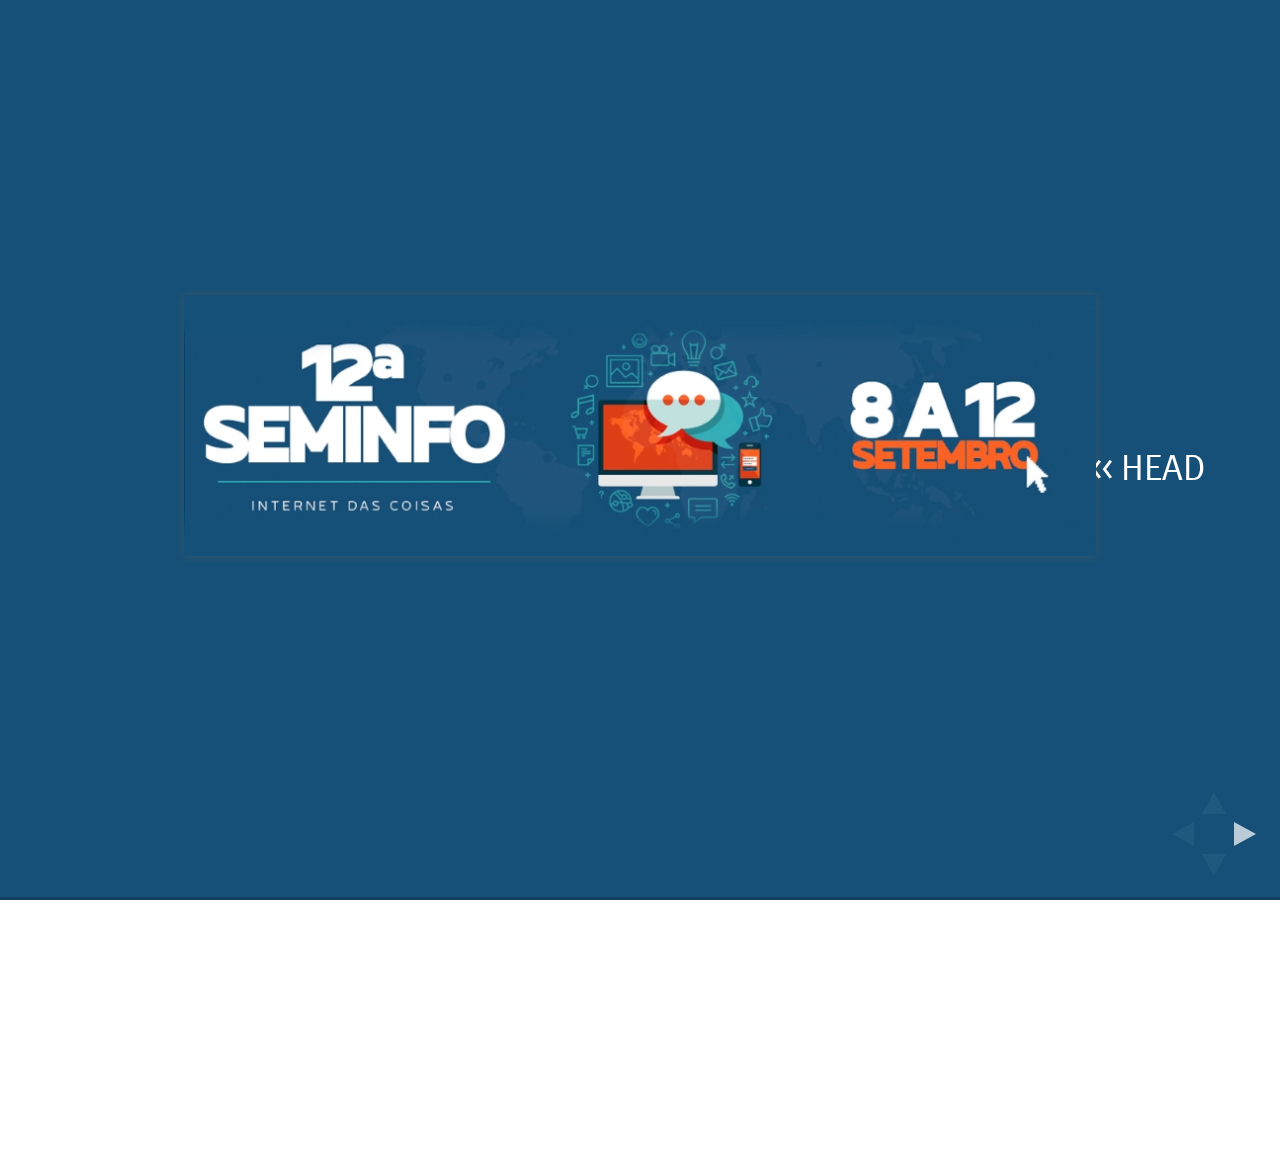
==== commit 4462719f: "merge" ====
--- a/index.html
+++ b/index.html
@@ -104,11 +104,16 @@
                     <h1><span style="font-family:metanormal_roman; ">Trabalho em equipe!</span></h1>
                 </section>
             </section>
+<<<<<<< HEAD
+            <section data-background="design/bg.jpg">
+              <h1><span style="font-family:metanormal_roman; text-align: center; ">Experiências</span></h1>
+=======
             <section>
                 <section data-background="design/bg.jpg">
                     <h1><span style="font-family:metanormal_roman; ">Quem pode Participar?</span></h1>
                         <p>Desenvolvedores, analistas, designers se você tem uma idéia o hack é para você também!</p>
                 </section>
+>>>>>>> origin/master
             </section>
             <section data-background="design/bg.jpg">
                 <h1><span style="font-family:metanormal_roman;"><b>Por que participar?</b></span></h1>
@@ -190,7 +195,7 @@
      // { src: 'plugin/search/search.js', async: true, condition: function() { return !!document.body.classList; } }
      // { src: 'plugin/remotes/remotes.js', async: true, condition: function() { return !!document.body.classList; } }
     ]
-        });
+        }); 
     </script>
 </body>
 
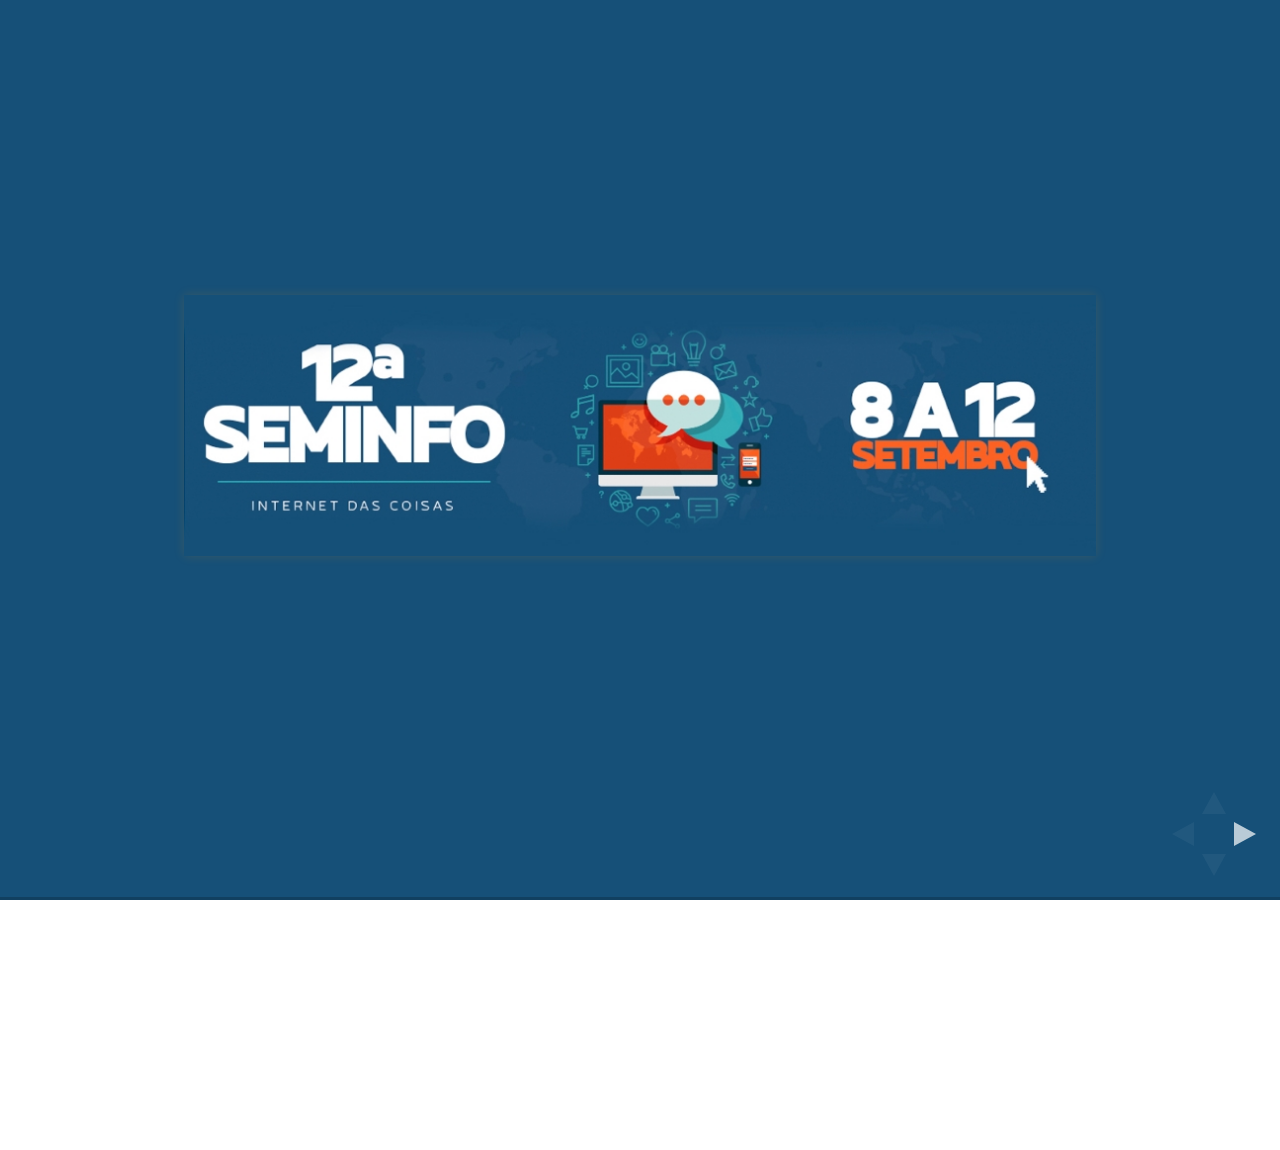
==== commit a9652454: "Merge remote-tracking branch 'origin/master'" ====
--- a/index.html
+++ b/index.html
@@ -79,18 +79,20 @@
             <section>
                 <section data-background="design/bg.jpg">
                     <h1><span style="font-family:metanormal_roman; ">Mobile Apps</span></h1>
-                        <p>Você terá 8 horas para "estruturar" sua idéia em forma de app</p>
-                </section>
-            </section>
-            <section>
-                <section data-background="design/bg.jpg">
-                    <h1><span style="font-family:metanormal_roman; ">Categorias</span></h1></br></br>
-                        <p>
-                            <ul>
-                                <li>Melhor Aplicativo Unit</li></br>
-                                <li>Melhor Aplicativo Windows Phone</li>
-                            </ul>
-                        </p>
+                    <p>Você terá 8 horas para "estruturar" sua idéia em forma de app</p>
+                </section>
+            </section>
+            <section>
+                <section data-background="design/bg.jpg">
+                    <h1><span style="font-family:metanormal_roman; ">Categorias</span></h1></br>
+                    </br>
+                    <p>
+                        <ul>
+                            <li>Melhor Aplicativo Unit</li>
+                            </br>
+                            <li>Melhor Aplicativo Windows Phone</li>
+                        </ul>
+                    </p>
                 </section>
             </section>
             <section>
@@ -104,16 +106,14 @@
                     <h1><span style="font-family:metanormal_roman; ">Trabalho em equipe!</span></h1>
                 </section>
             </section>
-<<<<<<< HEAD
-            <section data-background="design/bg.jpg">
-              <h1><span style="font-family:metanormal_roman; text-align: center; ">Experiências</span></h1>
-=======
             <section>
                 <section data-background="design/bg.jpg">
                     <h1><span style="font-family:metanormal_roman; ">Quem pode Participar?</span></h1>
-                        <p>Desenvolvedores, analistas, designers se você tem uma idéia o hack é para você também!</p>
-                </section>
->>>>>>> origin/master
+                    <p>Desenvolvedores, analistas, designers se você tem uma idéia o hack é para você também!</p>
+                </section>
+            </section>
+            <section data-background="design/bg.jpg">
+                <h1><span style="font-family:metanormal_roman; text-align: center; ">Experiências</span></h1>
             </section>
             <section data-background="design/bg.jpg">
                 <h1><span style="font-family:metanormal_roman;"><b>Por que participar?</b></span></h1>
@@ -195,8 +195,8 @@
      // { src: 'plugin/search/search.js', async: true, condition: function() { return !!document.body.classList; } }
      // { src: 'plugin/remotes/remotes.js', async: true, condition: function() { return !!document.body.classList; } }
     ]
-        }); 
+        });
     </script>
 </body>
 
-</html>
+</html>